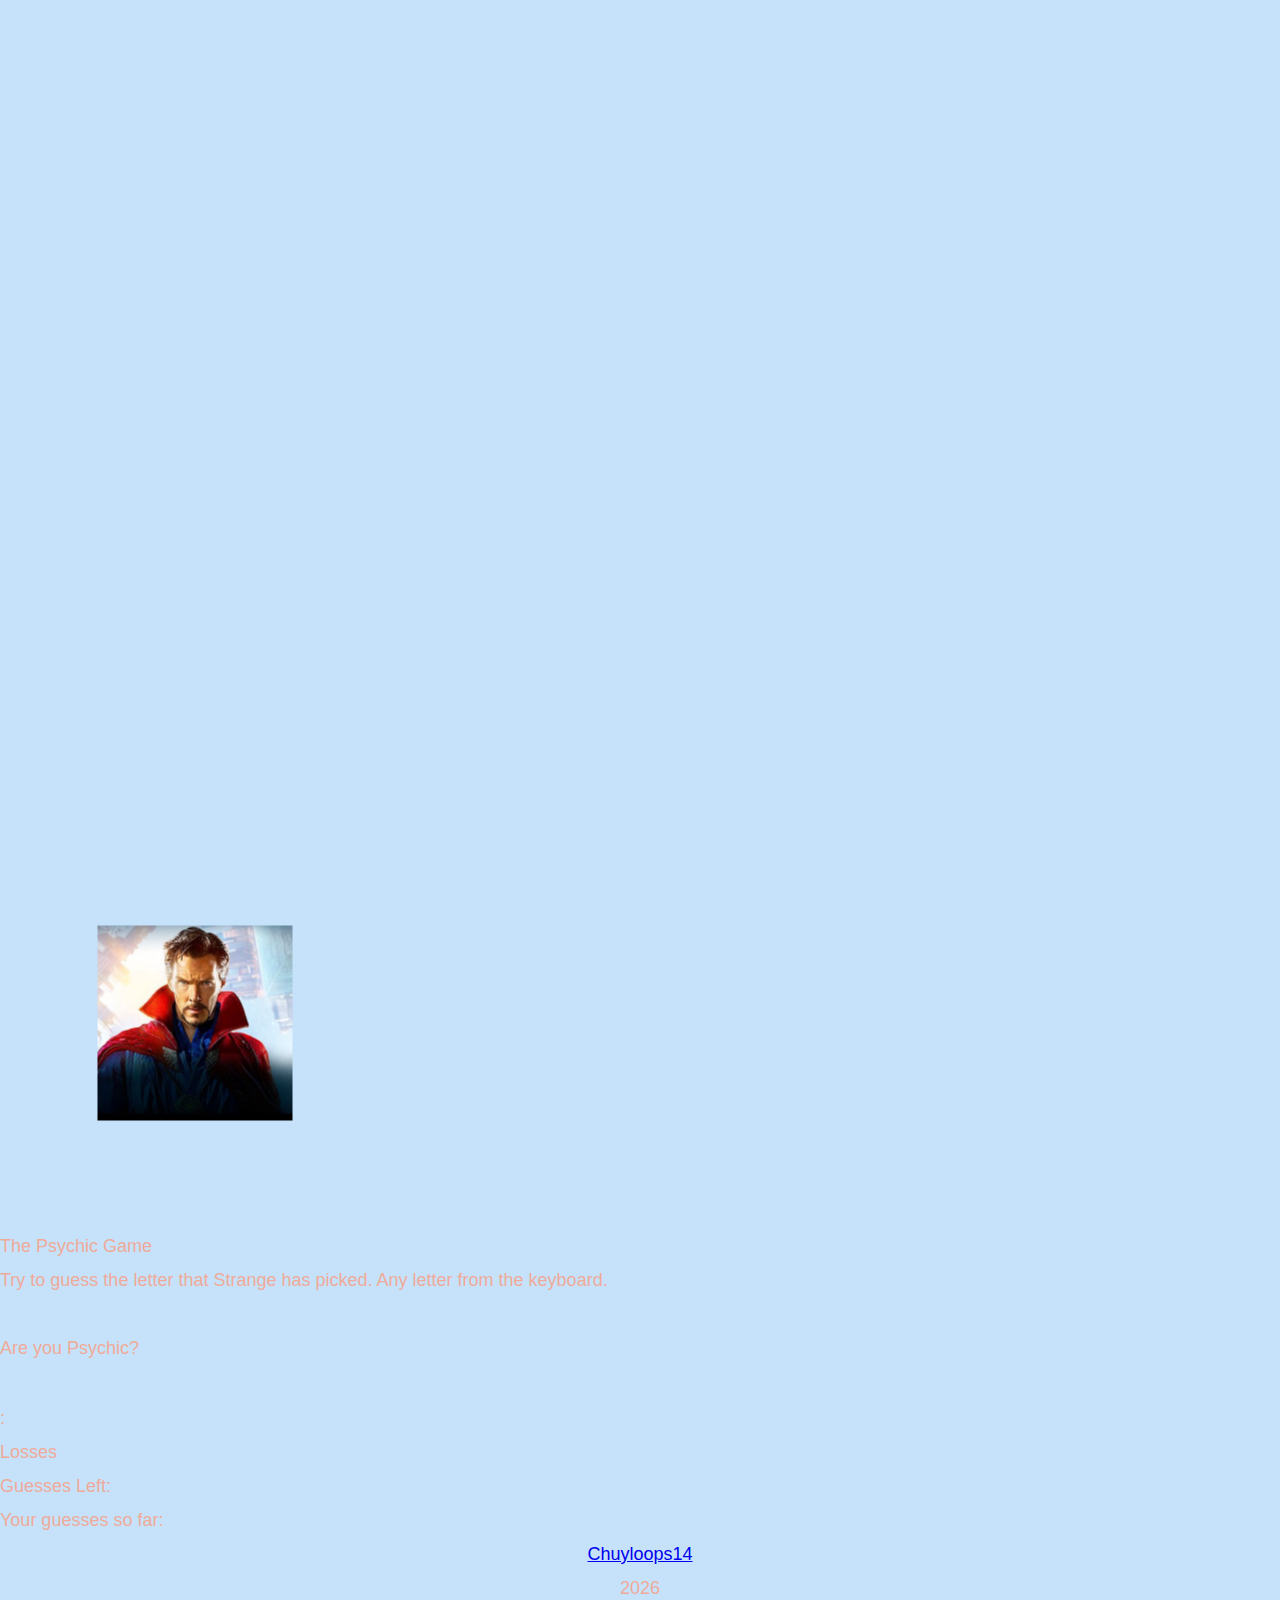
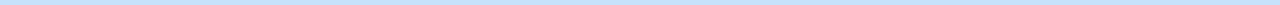
==== index.html @ dc94d643 "updates" ====
<!doctype html>
<html>
    <head>
        <meta charset="UTF-8">
        <title>The Psychic Game</title>
        <link rel="stylesheet" type="text/css" href="assests/css/reset.css">
        <link rel="stylesheet" type="text/css" href="assets/css/bootstrap.css">
        <link rel="stylesheet" type="text/css" href="assests/css/style.css">
    </head>

    <body>
        <div class="row wrapper">
            <div class="col-sm-1"></div>
            <div class="col-sm-2"></div>
                <div class="doc"></div>
        </div>

        <div class="col-sm-2">
            <img src="./assests/images/doc.jpg" alt="The magicain man">
        </div>
        <div class="col-sm-1"></div>
        <div class="col-sm-5 text-center">
            <header>
                <h1>The Psychic Game</h1>
            </header>
            <div class="istructions">
                <h3>Try to guess the letter that Strange has picked. Any letter from the keyboard.</h3>
                <br>
                <h2>Are you Psychic?</h2>
            
            </div>

            <div id="game">
                <ul class="list-group">
                    <li class="list-group-item">
                        <span id="wins">: </span>
                    </li>
                    <li class="list-group-item">
                        <p id="losses">Losses</p>
                    </li>
                    <li class="list-group-item">
                        <p id="guessLeft">Guesses Left: </p>
                    </li>
                    <li class="list-group-item">
                        <p id="let">Your guesses so far: </p>
                    </li>
                </ul>
            </div>
        </div>

        <div class="col-sm-1"></div>
        <div>

            <div class="row">
                <div class="col-sm-12">
                    <footer class="footer text-cenrter push">
                        <div class="container">
                            <p><a href="https://github.com/Chuyloops14">Chuyloops14</a>
                            <br>
                            <script>
                            document.write(new Date().getFullYear())
                            </script>
                            </p>
                        </div>
                    </footer>
                </div>
            </div>
        </div>
    </body>
</html>
---- assests/css/style.css ----
*{
    margin:0;
}

html,
body {
    color:#efaa99;
    font-size: 18px;
    line-height: 34px;
    font-family: 'arial', 'Helvetica Neue', Arial, Helvetica, sans-serif;
    background-color: #c6e2fb;
    height:100%;
}

.wrapper {
    min-height: 100%;
    height: auto;
    height: 100%;
    margin: 0 auto -4em;
}

#game {
    margin-top: 2em;
    z-index: 1;
    text-align: left;
}

#container {
    width: 100%;
    max-width: 960px;
    margin: 0 auto;
}
 img{
    -webkit-transform: scale(0.5);
    -moz-transform: scale(0.5);
    -ms-transform: scale(0.5);
    -o-transform: scale(0.5);
    transform: scale(0.5);
 }

 .doc:after {
     margin-top: 15em;
     height: 4em;
     position: absolute;
     right: 0;
     top: 50%;
     width: 0;
     height: 0;
     border: 0.5em solid transparent;
     border-left-color: #f9d8ab;
     border-right:  0;
     margin-top: -0.5em;
     margin-top: -0.5;
 }
 
 .footer,
 .push {
     height: 43m;
     text-align: center;
 }
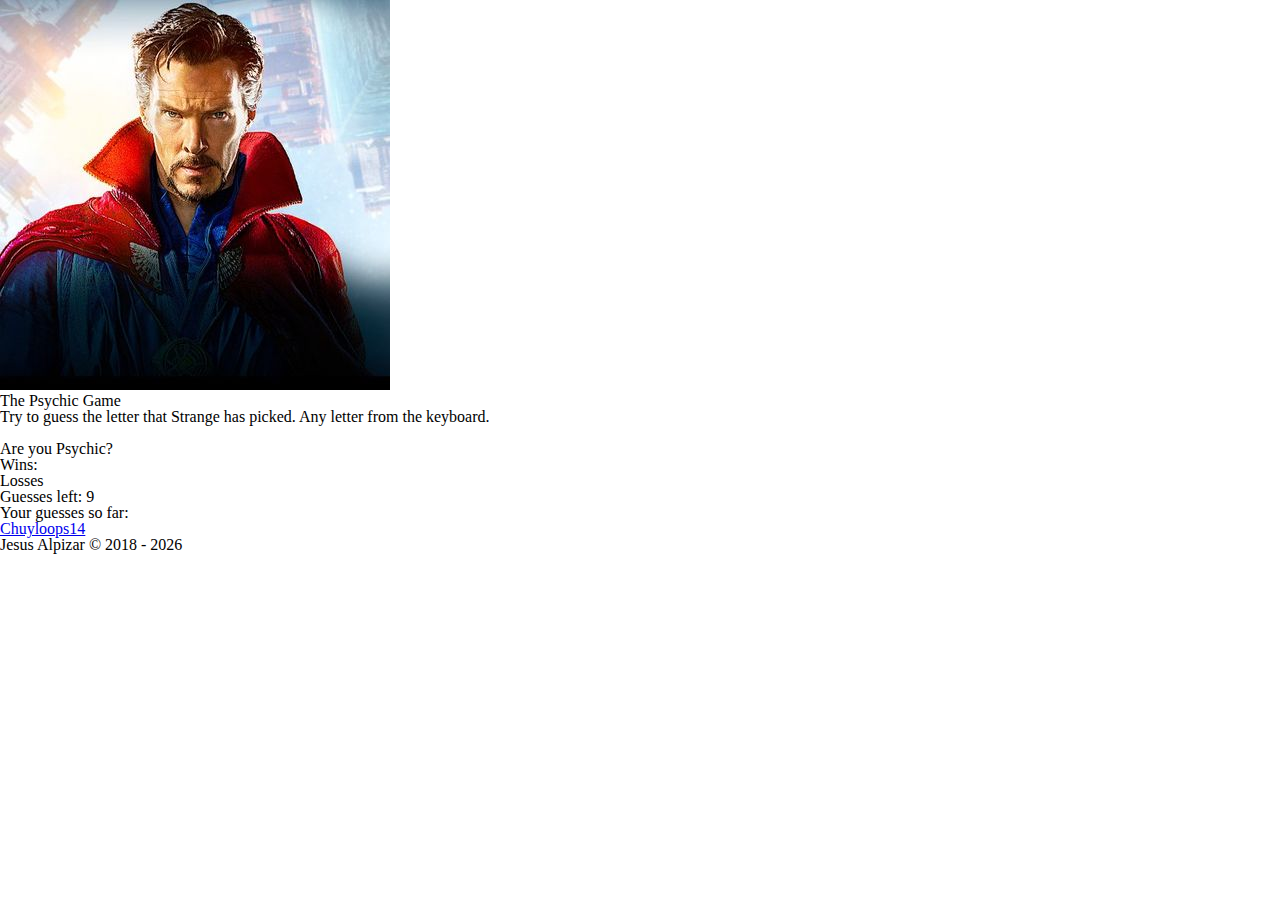
==== commit 09c49752: "updates" ====
--- a/index.html
+++ b/index.html
@@ -5,7 +5,7 @@
         <title>The Psychic Game</title>
         <link rel="stylesheet" type="text/css" href="assests/css/reset.css">
         <link rel="stylesheet" type="text/css" href="assets/css/bootstrap.css">
-        <link rel="stylesheet" type="text/css" href="assests/css/style.css">
+        <link rel="stylesheet" type="text/css" href="assets/css/style.css">
     </head>
 
     <body>
@@ -33,7 +33,7 @@
             <div id="game">
                 <ul class="list-group">
                     <li class="list-group-item">
-                        <span id="wins">: </span>
+                        <span id="wins">Wins: </span>
                     </li>
                     <li class="list-group-item">
                         <p id="losses">Losses</p>
@@ -56,15 +56,16 @@
                     <footer class="footer text-cenrter push">
                         <div class="container">
                             <p><a href="https://github.com/Chuyloops14">Chuyloops14</a>
-                            <br>
-                            <script>
-                            document.write(new Date().getFullYear())
-                            </script>
+                                <br>Jesus Alpizar &copy; 2018 -
+                                <script>
+                                    document.write(new Date().getFullYear())
+                                </script>
                             </p>
                         </div>
                     </footer>
                 </div>
             </div>
         </div>
+        <script type="text/javascript" src="assests/javascript/game.js"></script>
     </body>
 </html>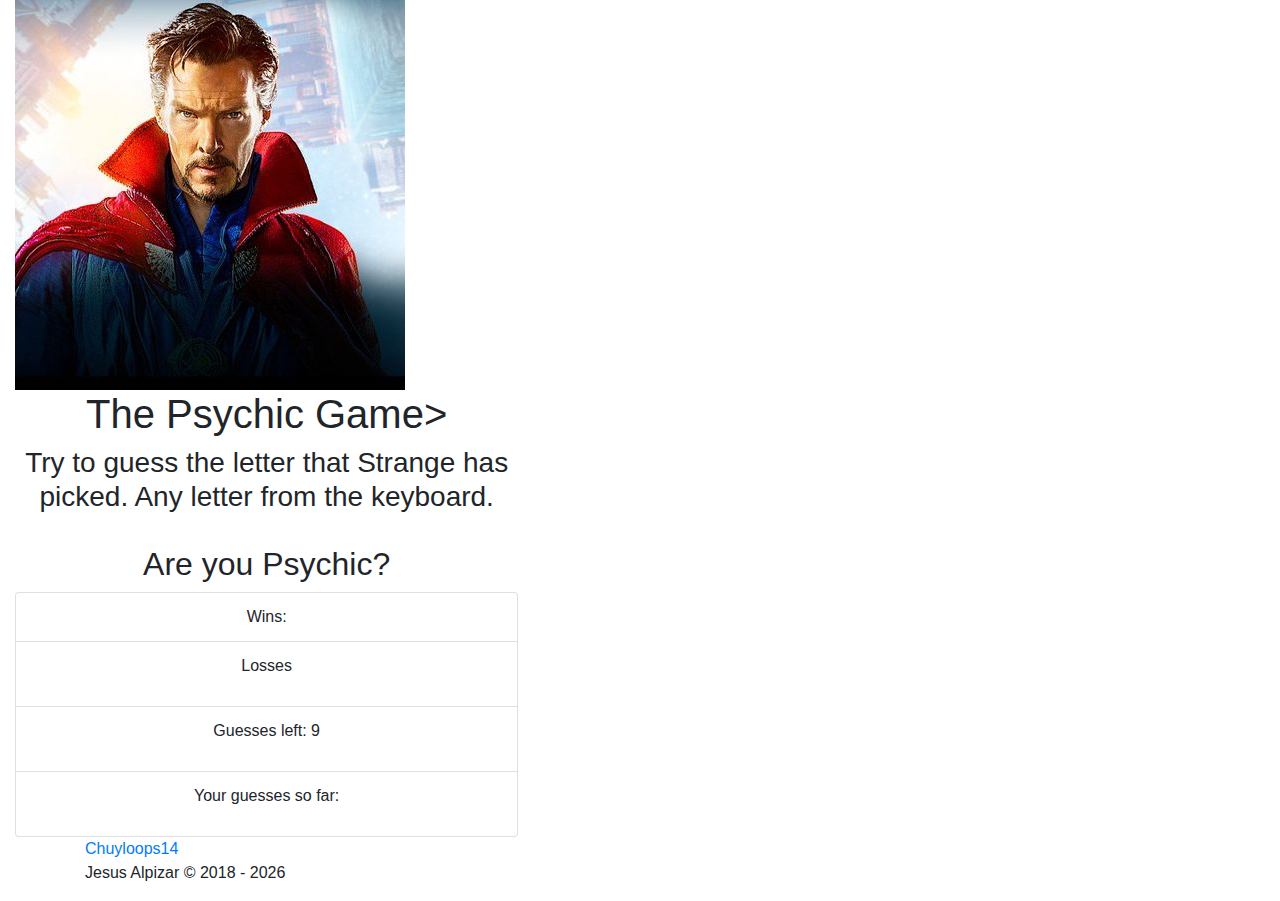
==== commit b6a8f146: "updates" ====
--- a/index.html
+++ b/index.html
@@ -3,8 +3,7 @@
     <head>
         <meta charset="UTF-8">
         <title>The Psychic Game</title>
-        <link rel="stylesheet" type="text/css" href="assests/css/reset.css">
-        <link rel="stylesheet" type="text/css" href="assets/css/bootstrap.css">
+        <link rel="stylesheet" href="https://stackpath.bootstrapcdn.com/bootstrap/4.3.1/css/bootstrap.min.css" integrity="sha384-ggOyR0iXCbMQv3Xipma34MD+dH/1fQ784/j6cY/iJTQUOhcWr7x9JvoRxT2MZw1T" crossorigin="anonymous">
         <link rel="stylesheet" type="text/css" href="assets/css/style.css">
     </head>
 
@@ -21,7 +20,7 @@
         <div class="col-sm-1"></div>
         <div class="col-sm-5 text-center">
             <header>
-                <h1>The Psychic Game</h1>
+                <h1><bold>The Psychic Game></h1>
             </header>
             <div class="istructions">
                 <h3>Try to guess the letter that Strange has picked. Any letter from the keyboard.</h3>
